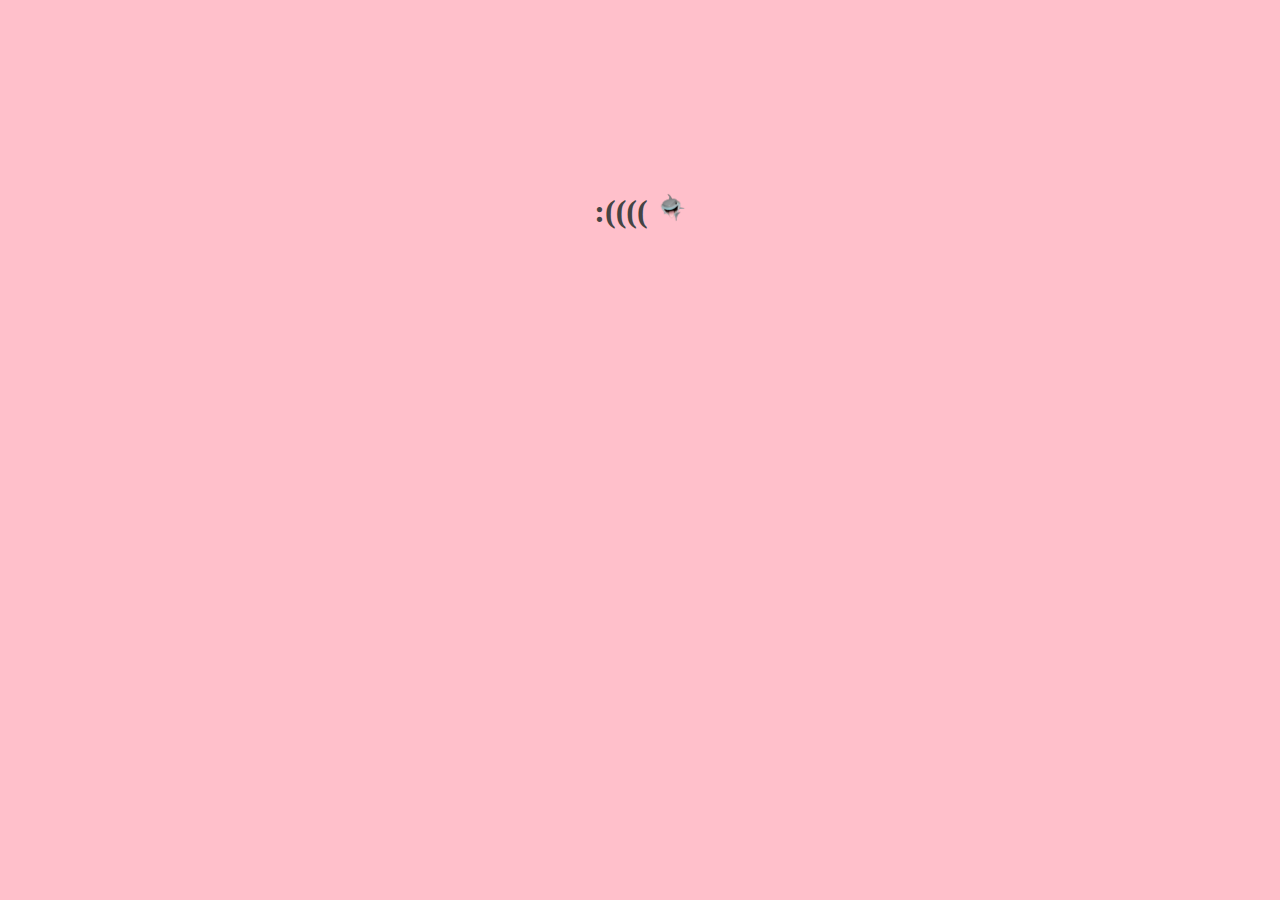
==== yess.html @ a204977e "Add files via upload" ====
<!DOCTYPE html>
<html>
<head>
	<meta charset="utf-8">
	<meta http-equiv="X-UA-Compatible" content="IE=edge">
	<title>Yes</title>
	<link rel="stylesheet" href="style.css">
</head>
<body>
	<div class="container">
		<div class="yes">
			<h1>:(((( <img src="image/shark.png" alt=""></h1>
		</div>
	</div>
</body>
</html>
---- style.css ----
*{padding: 0;margin: 0;}
.container{height: 100vh;
			width: 100vw;
			color:#444;
			background:#FFC0CB;
			text-align: center}
.miss,.yes, .no{
	padding-top: 15%;
}
h2{font-size: 72px;margin-bottom: 30px;}
.miss span{color:#ff667a;}
.scent span{color:#ff667a;}
.song span{color:#ff667a;}
.places span{color:#ff667a;}
.me span{color:#ff667a;}
.sunset span{color:#ff667a;}
.badly span{color:#ff667a;}
.miss a{text-decoration: none;
	background: #eee;
	padding: 5px;
	margin: 5px 10px;
	border:3px solid #ddd;
	border-radius:10px;
}
#no{color: red;}
#yes{color: green;}
img{height: 30px;width: 30px;
	animation: flowerss 4s linear infinite;}

@keyframes flowerss{
	0%{transform: scale(.5);}
	50%{transform: scale(1.5);}
	100%{transform: scale(.5);}
}
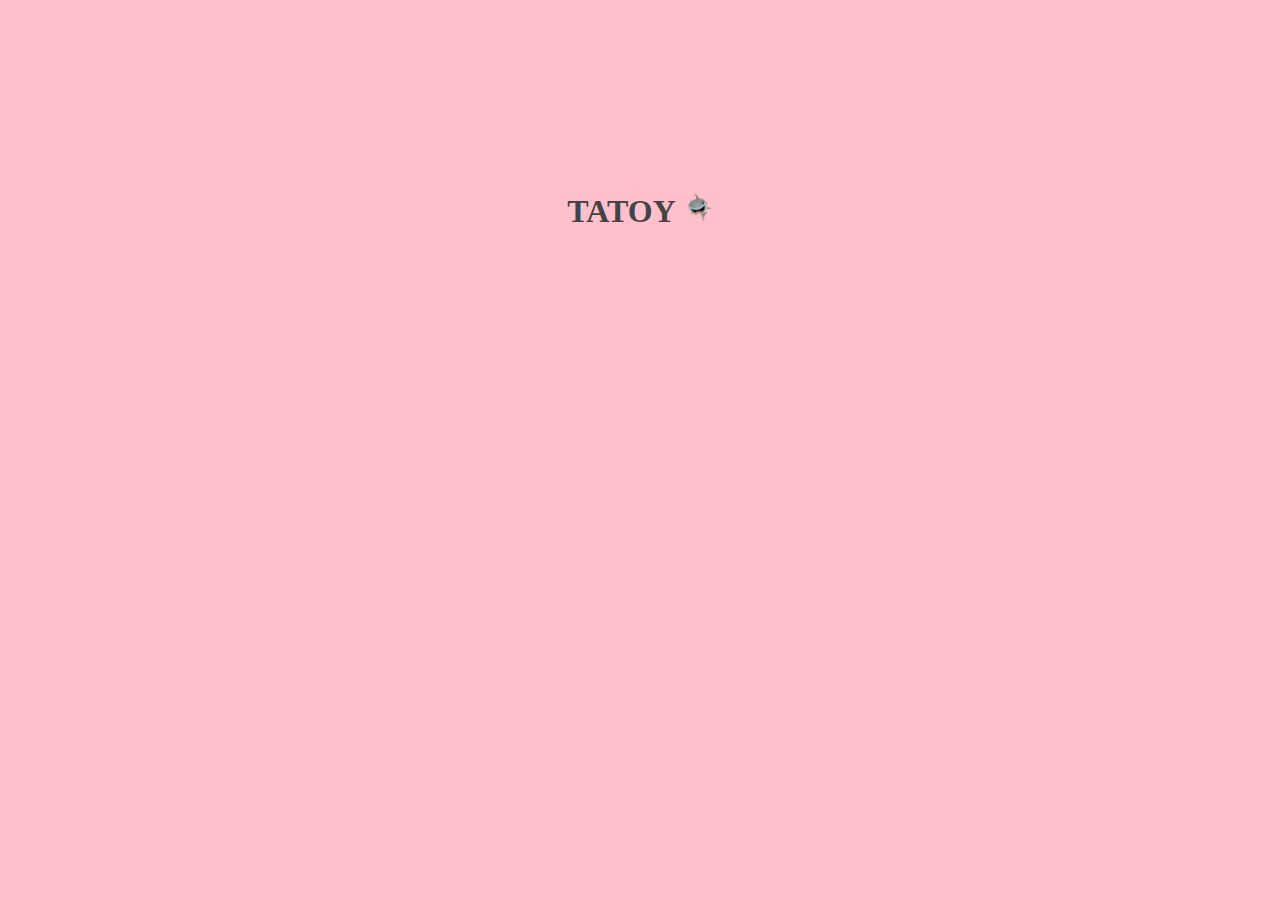
==== commit 8fc0ac42: "yess.html" ====
--- a/yess.html
+++ b/yess.html
@@ -9,8 +9,8 @@
 <body>
 	<div class="container">
 		<div class="yes">
-			<h1>:(((( <img src="image/shark.png" alt=""></h1>
+			<h1>TATOY <img src="image/shark.png" alt=""></h1>
 		</div>
 	</div>
 </body>
-</html>+</html>
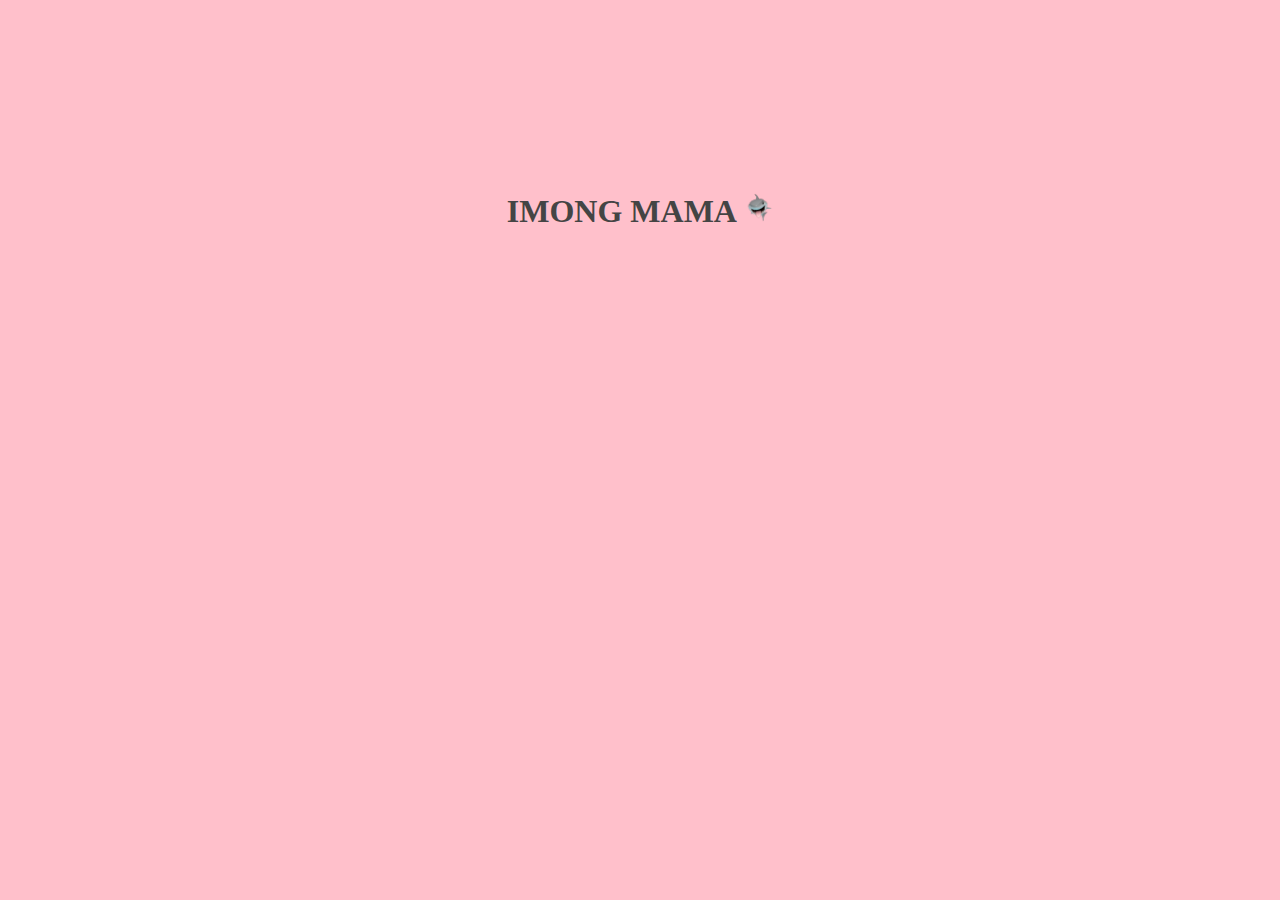
==== commit deacfa4c: "yess.html" ====
--- a/yess.html
+++ b/yess.html
@@ -9,7 +9,7 @@
 <body>
 	<div class="container">
 		<div class="yes">
-			<h1>TATOY <img src="image/shark.png" alt=""></h1>
+			<h1>IMONG MAMA <img src="image/shark.png" alt=""></h1>
 		</div>
 	</div>
 </body>
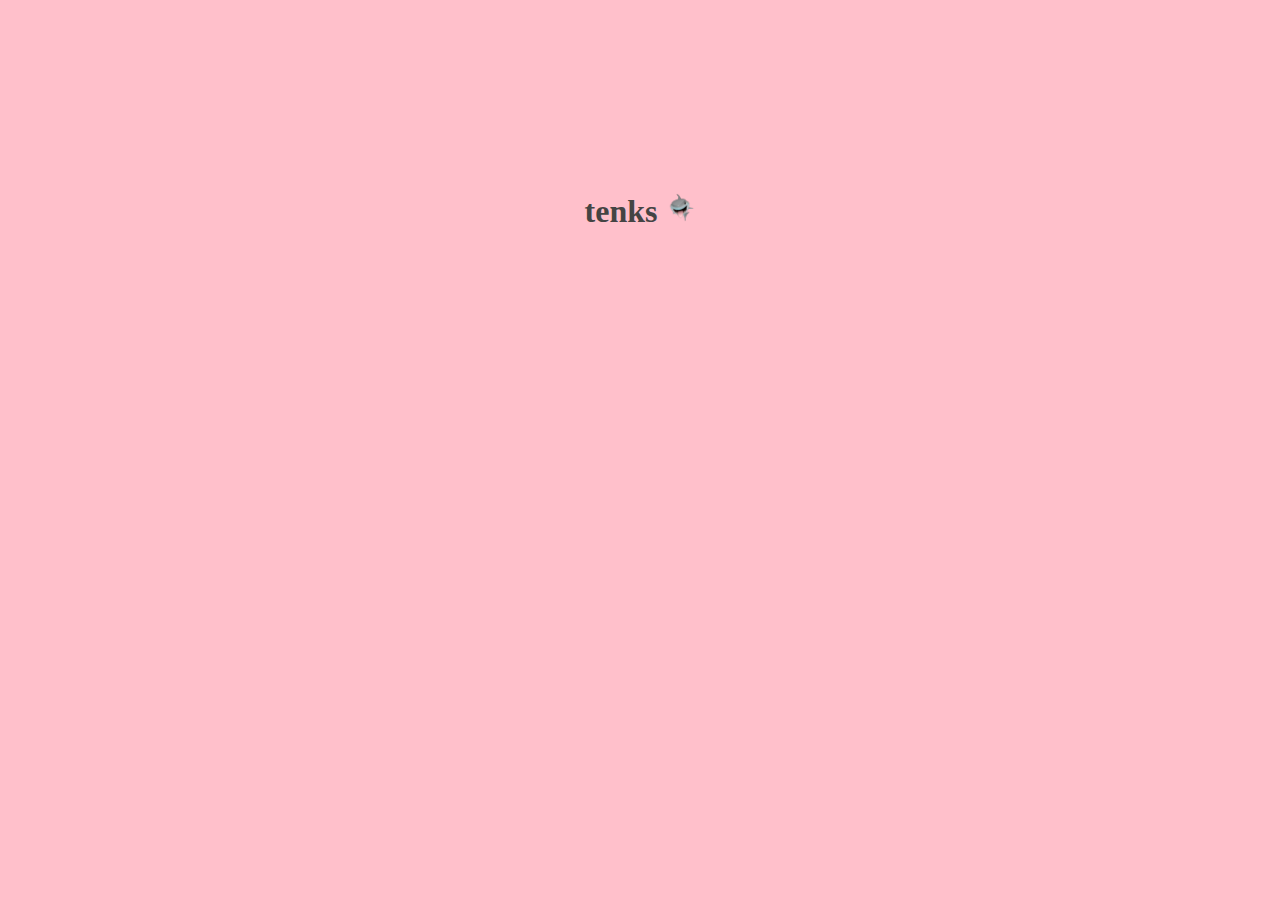
==== commit 8c0b24cc: "yess.html" ====
--- a/yess.html
+++ b/yess.html
@@ -9,7 +9,7 @@
 <body>
 	<div class="container">
 		<div class="yes">
-			<h1>IMONG MAMA <img src="image/shark.png" alt=""></h1>
+			<h1>tenks <img src="image/shark.png" alt=""></h1>
 		</div>
 	</div>
 </body>
